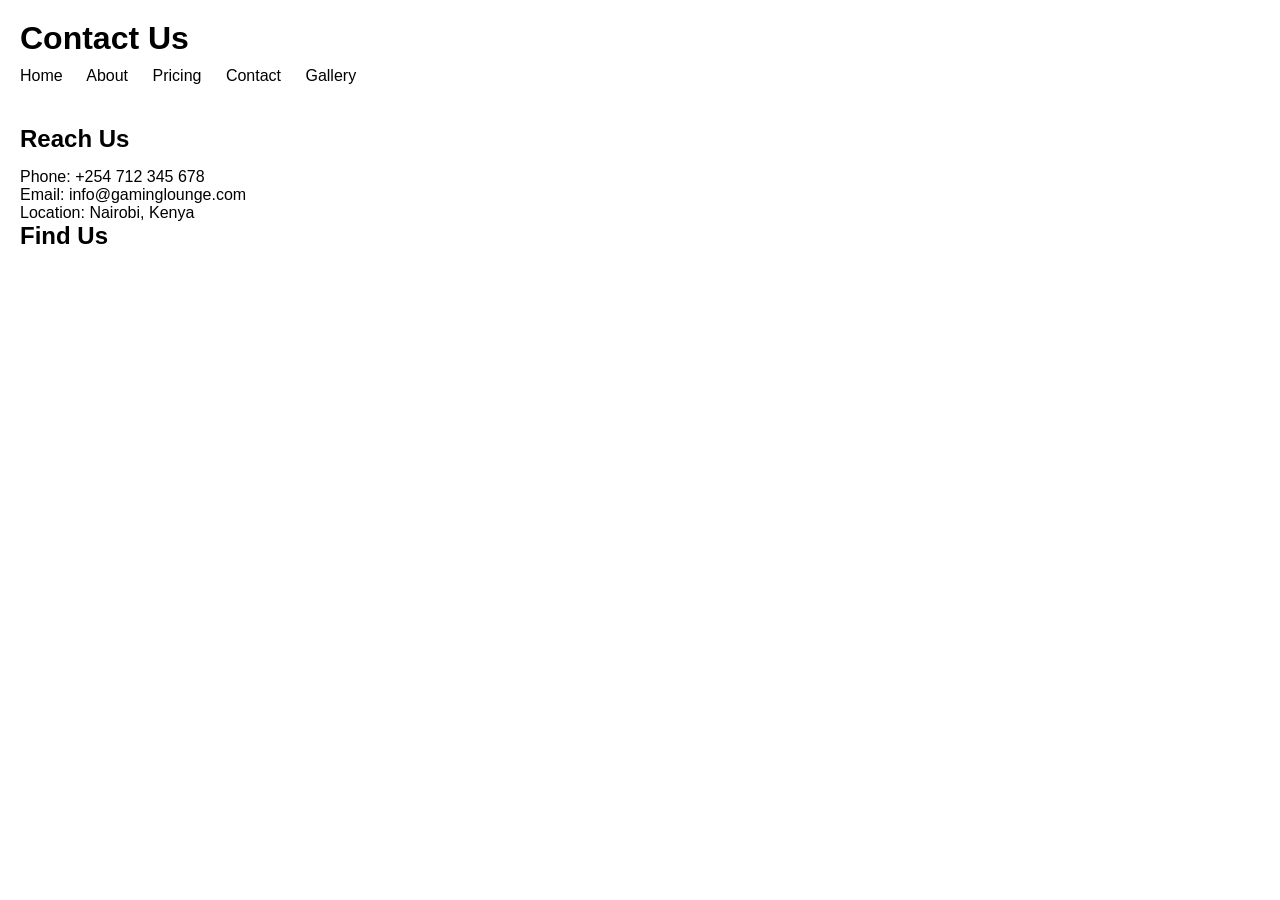
==== contact.html @ ba6d4505 "Add files via upload" ====
<!DOCTYPE html>
<html lang="en">
<head>
    <meta charset="UTF-8">
    <meta name="viewport" content="width=device-width, initial-scale=1.0">
    <title>Contact Us</title>
    <link rel="stylesheet" href="style.css">
</head>
<body>

<header>
    <h1>Contact Us</h1>

    <nav class="navbar">
        <a href="index.html">Home</a>
        <a href="about.html">About</a>
        <a href="pricing.html">Pricing</a>
        <a href="contact.html">Contact</a>
        <a href="gallery.html">Gallery</a>
    </nav>
</header>

<section>

    <h2>Reach Us</h2>

    <p>Phone: +254 712 345 678</p>
    <p>Email: info@gaminglounge.com</p>
    <p>Location: Nairobi, Kenya</p>

    <h2>Find Us</h2>

    <iframe
        src="https://www.google.com/maps/dir//Tric+Gaming+Cafe,+Commonwealth+House,+Nairobi/@-1.298444,36.7924254,15z/data=!4m8!4m7!1m0!1m5!1m1!1s0x182f1129e1b9fc19:0xb46df9094918627f!2m2!1d36.8251311!2d-1.2842872?entry=ttu&g_ep=EgoyMDI2MDUzMS4wIKXMDSoASAFQAw%3D%3D
"
        width="800"
        height="450"
        style="border:0;"
        allowfullscreen=""
        loading="lazy">
    </iframe>

</section>

</body>
</html>
---- style.css ----
/* RESET */

*{
    margin:0;
    padding:0;
    box-sizing:border-box;
}

/* BODY */

body{
    font-family: Arial, sans-serif;
    background:white;
    color:black;
}

/* HEADER */

header{
    background:white;
    color:black;
    padding:20px;
}

header h1{
    margin-bottom:10px;
}

/* NAVIGATION */

.navbar{
    margin-top:10px;
}

.navbar a{
    color:black;
    text-decoration:none;
    margin-right:20px;
}

.navbar a:hover{
    text-decoration:underline;
}

/* CONTENT */

section{
    padding:20px;
}

/* HEADINGS */

h2{
    margin-bottom:15px;
}

h3{
    margin-top:25px;
    margin-bottom:10px;
}

/* LOGO */

.logo{
    width:150px;
    margin:15px 0;
}

/* IMAGES */

.image-container{
    display:flex;
    flex-wrap:wrap;
    gap:15px;
    margin-top:15px;
}

.image-container img{
    width:250px;
    height:180px;
    object-fit:cover;
    border:1px solid black;
}

/* LISTS */

ol, ul{
    margin-left:30px;
}

li{
    margin-bottom:5px;
}

/* TABLE */

table{
    border-collapse:collapse;
    width:70%;
    margin-top:20px;
}

caption{
    font-weight:bold;
    margin-bottom:10px;
}

th, td{
    border:1px solid black;
    padding:10px;
    text-align:center;
}

/* AUDIO */

audio{
    margin-top:10px;
}

/* VIDEO */

video{
    margin-top:10px;
    border:1px solid black;
}

/* IFRAME */

iframe{
    margin-top:15px;
    border:1px solid black;
}

/* LINKS */

a{
    color:black;
}

/* FOOTER */

footer{
    background:white;
    color:Black;
    text-align:center;
    padding:15px;
    margin-top:30px;
}
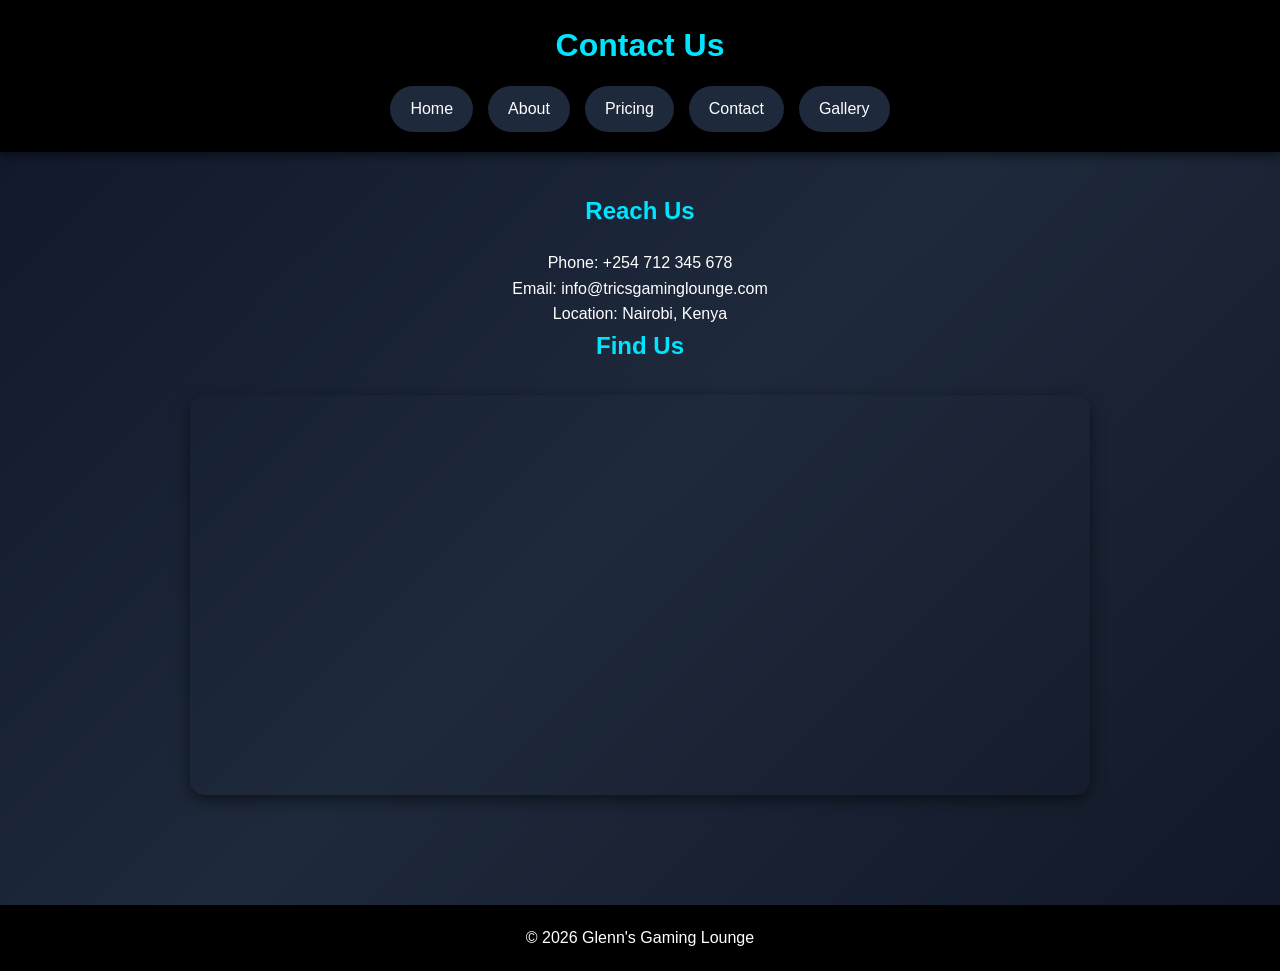
==== commit 66bdbfa0: "Add files via upload" ====
--- a/contact.html
+++ b/contact.html
@@ -25,22 +25,19 @@
     <h2>Reach Us</h2>
 
     <p>Phone: +254 712 345 678</p>
-    <p>Email: info@gaminglounge.com</p>
+    <p>Email: info@tricsgaminglounge.com</p>
     <p>Location: Nairobi, Kenya</p>
 
     <h2>Find Us</h2>
 
-    <iframe
-        src="https://www.google.com/maps/dir//Tric+Gaming+Cafe,+Commonwealth+House,+Nairobi/@-1.298444,36.7924254,15z/data=!4m8!4m7!1m0!1m5!1m1!1s0x182f1129e1b9fc19:0xb46df9094918627f!2m2!1d36.8251311!2d-1.2842872?entry=ttu&g_ep=EgoyMDI2MDUzMS4wIKXMDSoASAFQAw%3D%3D
-"
-        width="800"
-        height="450"
-        style="border:0;"
-        allowfullscreen=""
-        loading="lazy">
-    </iframe>
-
+   <iframe
+            src="https://www.google.com/maps/embed?pb=!1m18!1m12!1m3!1d3988.816052067178!2d36.82513110000001!3d-1.2842871999999999!2m3!1f0!2f0!3f0!3m2!1i1024!2i768!4f13.1!3m3!1m2!1s0x182f1129e1b9fc19%3A0xb46df9094918627f!2sTric%20Gaming%20Cafe!5e0!3m2!1sen!2ske!4v1780985563704!5m2!1sen!2ske"
+            width="600"
+            height="350">
+        </iframe>
 </section>
-
+<footer>
+    <p>&copy; 2026 Glenn's Gaming Lounge</p>
+</footer>
 </body>
 </html>
--- a/style.css
+++ b/style.css
@@ -1,5 +1,4 @@
 /* RESET */
-
 *{
     margin:0;
     padding:0;
@@ -7,142 +6,164 @@
 }
 
 /* BODY */
-
 body{
     font-family: Arial, sans-serif;
-    background:white;
+    background: linear-gradient(135deg,#0f172a,#1e293b,#111827);
+    color:white;
+    line-height:1.6;
+}
+
+/* HEADER */
+header{
+    background:#000;
+    padding:20px;
+    text-align:center;
+    box-shadow:0 4px 10px rgba(0,0,0,0.5);
+}
+
+header h1{
+    color:#00e5ff;
+    margin-bottom:15px;
+}
+
+/* NAVIGATION */
+.navbar{
+    display:flex;
+    justify-content:center;
+    flex-wrap:wrap;
+    gap:15px;
+}
+
+.navbar a{
+    text-decoration:none;
+    color:white;
+    padding:10px 20px;
+    background:#1e293b;
+    border-radius:30px;
+    transition:0.3s;
+}
+
+.navbar a:hover{
+    background:#00e5ff;
     color:black;
 }
 
-/* HEADER */
+/* SECTION */
+section{
+    padding:40px;
+    text-align:center;
+}
 
-header{
-    background:white;
-    color:black;
+section h2,
+section h3{
+    color:#00e5ff;
+    margin-bottom:20px;
+}
+
+ .image-container{
+    display:grid;
+    grid-template-columns:repeat(2,1fr);
+    gap:20px;
+    max-width:1000px;
+    margin:auto;
+}
+
+.image-container img,
+.image-container iframe{
+    width:100%;
+    height:250px;
+    object-fit:cover;
+    border-radius:15px;
+    box-shadow:0 5px 15px rgba(0,0,0,0.5);
+}
+.image-container img:hover{
+    transform:scale(1.03);
+}
+/* TABLE */ table{ width:100%; border-collapse:collapse; 
+    margin-top:20px; background:#1b1b1b; } 
+    th{ background:black; color:white; padding:15px; } 
+    td{ padding:12px; border:1px solid #333; } 
+    tr:nth-child(even){ background:#222; }
+    tr:hover{ background:#3a003f; }
+
+/* LISTS */
+ol,
+ul{
+    max-width:500px;
+    margin:20px auto;
+    text-align:left;
+}
+
+/* AUDIO */
+audio{
+    width:80%;
+    max-width:500px;
+    margin-top:15px;
+}
+
+/* VIDEO */
+.video-section iframe{
+    width:100%;
+    max-width:800px;
+    height:450px;
+    border:none;
+    border-radius:15px;
+    box-shadow:0 5px 15px rgba(0,0,0,0.5);
+}
+
+/* MAP */
+iframe[src*="google.com/maps"]{
+    width:100%;
+    max-width:900px;
+    height:400px;
+    display:block;
+    margin:30px auto;
+    border:none;
+    border-radius:15px;
+    box-shadow:0 5px 15px rgba(0,0,0,0.5);
+}
+
+/* FOOTER */
+footer{
+    background:#000;
+    padding:20px;
+    text-align:center;
+    margin-top:40px;
+}
+
+/* MOBILE */
+@media(max-width:768px){
+
+    .image-container{
+        grid-template-columns:1fr;
+    }
+
+    .video-section iframe{
+        height:250px;
+    }
+
+    section{
+        padding:20px;
+    }
+}
+/* GALLERY PAGE */
+
+.gallery-grid{
+    display:grid;
+    grid-template-columns:repeat(auto-fit,minmax(300px,1fr));
+    gap:25px;
+    max-width:1200px;
+    margin:40px auto;
     padding:20px;
 }
 
-header h1{
-    margin-bottom:10px;
+.gallery-grid img,
+.gallery-grid iframe{
+    width:100%;
+    height:250px;
+    border-radius:15px;
+    object-fit:cover;
+    border:3px solid whitesmoke;
+    box-shadow:0 8px 20px rgba(0,0,0,0.4);
+    transition:0.3s;
 }
-
-/* NAVIGATION */
-
-.navbar{
-    margin-top:10px;
-}
-
-.navbar a{
-    color:black;
-    text-decoration:none;
-    margin-right:20px;
-}
-
-.navbar a:hover{
-    text-decoration:underline;
-}
-
-/* CONTENT */
-
-section{
-    padding:20px;
-}
-
-/* HEADINGS */
-
-h2{
-    margin-bottom:15px;
-}
-
-h3{
-    margin-top:25px;
-    margin-bottom:10px;
-}
-
-/* LOGO */
-
-.logo{
-    width:150px;
-    margin:15px 0;
-}
-
-/* IMAGES */
-
-.image-container{
-    display:flex;
-    flex-wrap:wrap;
-    gap:15px;
-    margin-top:15px;
-}
-
-.image-container img{
-    width:250px;
-    height:180px;
-    object-fit:cover;
-    border:1px solid black;
-}
-
-/* LISTS */
-
-ol, ul{
-    margin-left:30px;
-}
-
-li{
-    margin-bottom:5px;
-}
-
-/* TABLE */
-
-table{
-    border-collapse:collapse;
-    width:70%;
-    margin-top:20px;
-}
-
-caption{
-    font-weight:bold;
-    margin-bottom:10px;
-}
-
-th, td{
-    border:1px solid black;
-    padding:10px;
-    text-align:center;
-}
-
-/* AUDIO */
-
-audio{
-    margin-top:10px;
-}
-
-/* VIDEO */
-
-video{
-    margin-top:10px;
-    border:1px solid black;
-}
-
-/* IFRAME */
-
-iframe{
-    margin-top:15px;
-    border:1px solid black;
-}
-
-/* LINKS */
-
-a{
-    color:black;
-}
-
-/* FOOTER */
-
-footer{
-    background:white;
-    color:Black;
-    text-align:center;
-    padding:15px;
-    margin-top:30px;
-}
